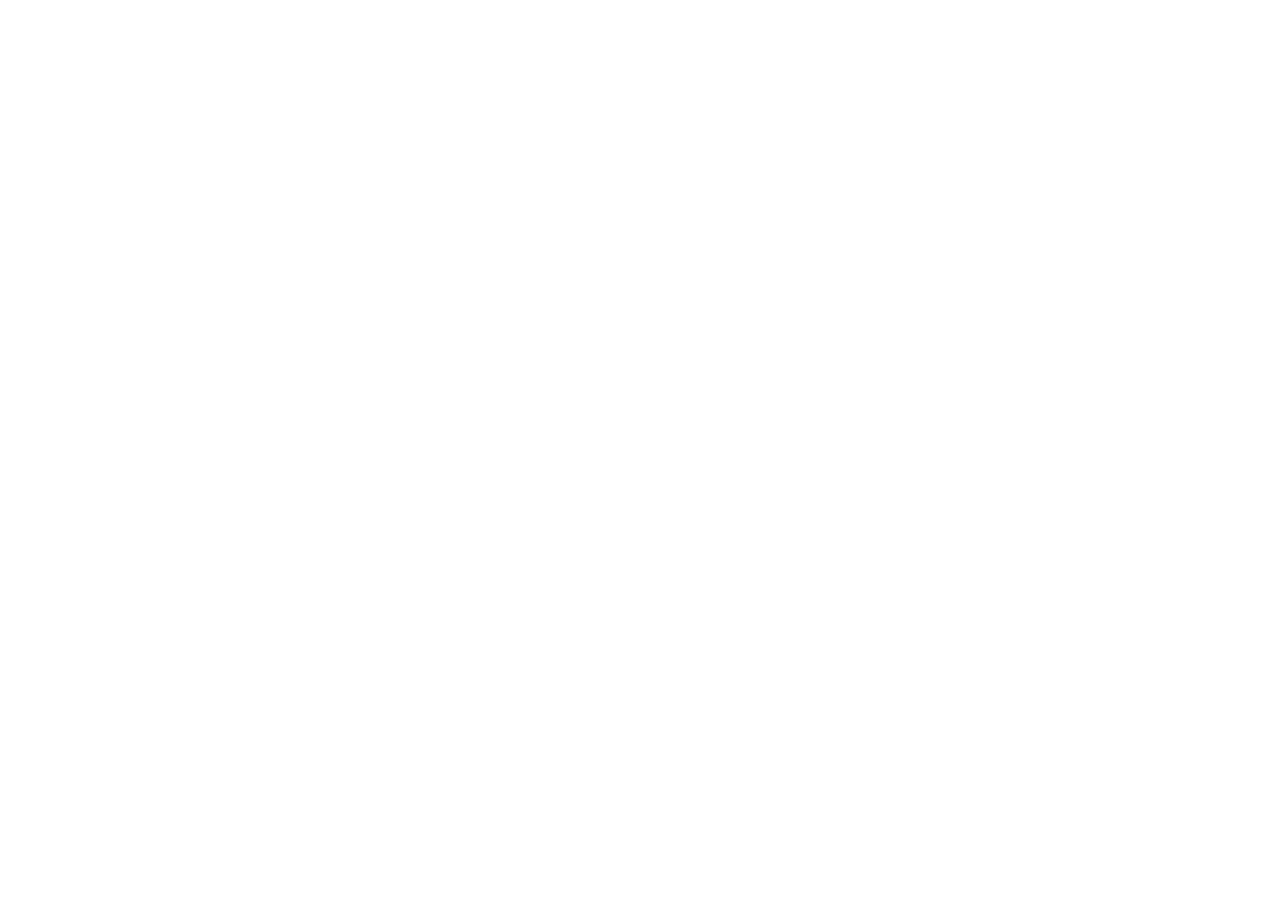
==== index.html @ 03fd3e90 "Initial project files" ====
<!doctype html>
<html>
<head>
<script type="text/javascript" src="qrc:///js/jquery.js"></script>
<script type="text/javascript" src="qrc:///js/ign.js"></script>
<script type="text/javascript">
	$(function(){
		document.write("hello world");
	})
</script>
</head>
<body>

</body>
</html>
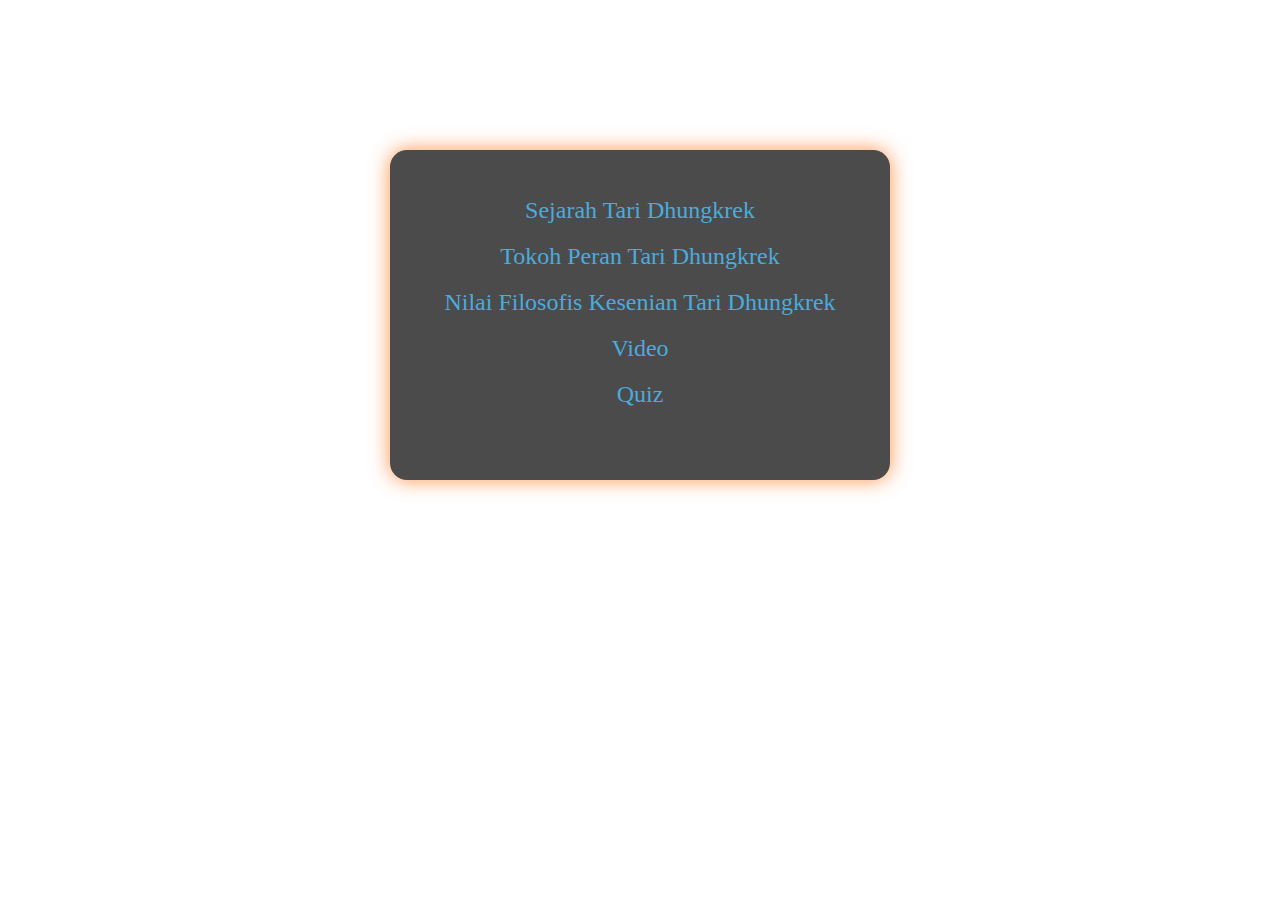
==== commit 7c95bba8: "penambahan halaman sejarah.html,dan css" ====
--- a/index.html
+++ b/index.html
@@ -3,13 +3,33 @@
 <head>
 <script type="text/javascript" src="qrc:///js/jquery.js"></script>
 <script type="text/javascript" src="qrc:///js/ign.js"></script>
-<script type="text/javascript">
-	$(function(){
-		document.write("hello world");
-	})
-</script>
+	<link rel="stylesheet" type="text/css" href="css/bootstrap.css">
+	<script type="text/javascript" >    	
+    	var db = ign.sql();
+ 		db.driver("mysql","localhost:root:mysql:hackaton")
+	</script>
 </head>
-<body>
-
+<body bgsound src="/home/igos/Desktop/dongkrek2.MP3">
+	<script src="http://code.jquery.com/jquery-1.10.1.min.js"></script>
+ 	<script src="js/bootstrap.js"></script>
+ 	
+ 	<div id="wrapperutama" align="center">
+ 	<font color="black" face="Deutsche Zierschrift" size="5">
+	 <a href="sejarah.html"> Sejarah Tari Dhungkrek </a>
+	 <br>
+	 <br>
+	 <a href="#"> Tokoh Peran Tari Dhungkrek </a>
+	 <br>
+	 <br>
+	 <a href="#"> Nilai Filosofis Kesenian Tari Dhungkrek</a>
+	 <br>
+	 <br>
+	 <a href="#"> Video</a>		 
+	 <br>
+	 <br>
+	 <a href="#"> Quiz</a>
+	</font>
+	</div>
+	
 </body>
 </html>
